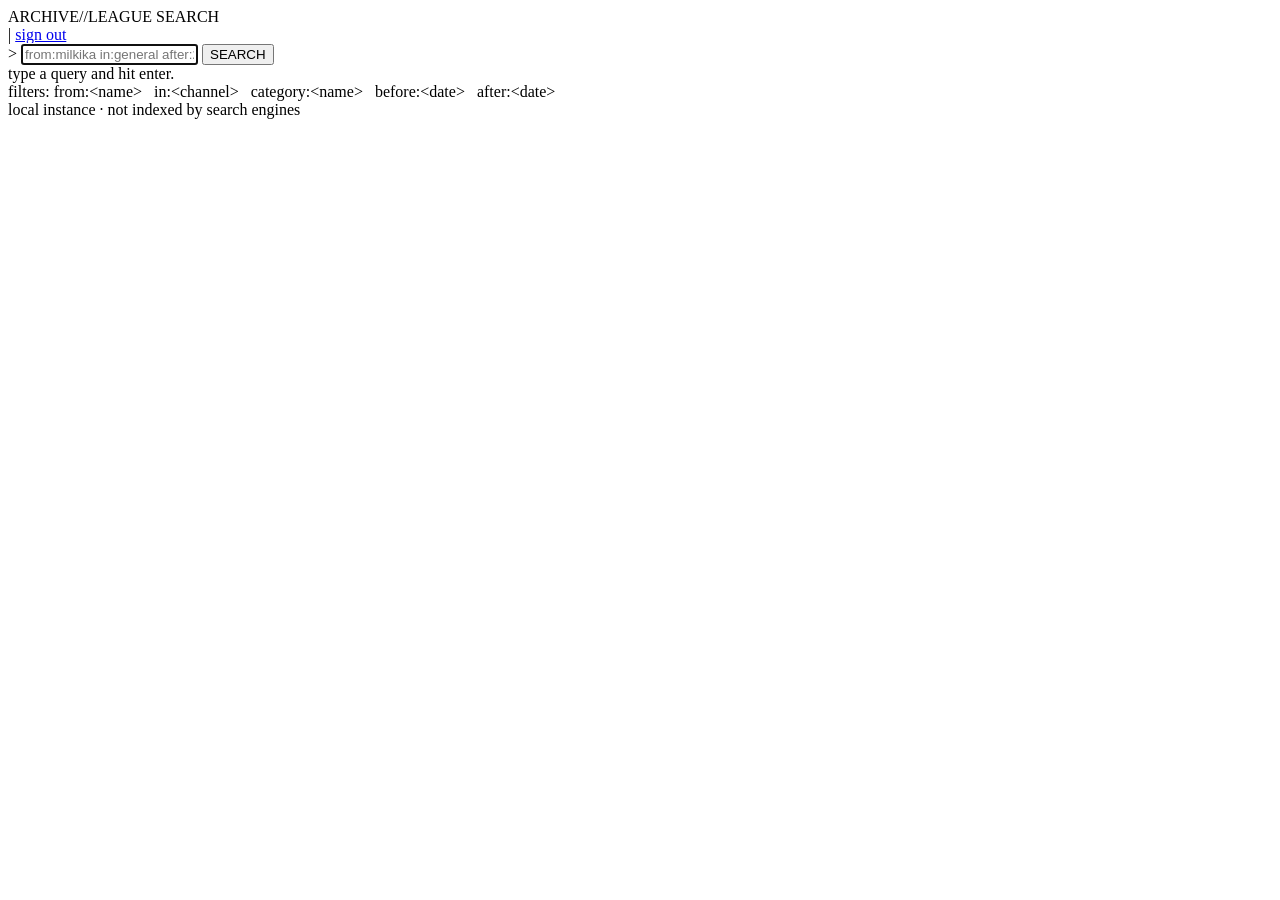
==== archiver/static/index.html @ c7957c12 "feat: private, auth-gated web search app (archive serve) Implements the design spec: a Flask app ser" ====
<!doctype html>
<html lang="en">
<head>
<meta charset="utf-8">
<meta name="viewport" content="width=device-width, initial-scale=1">
<title>Archive // Search</title>
<link rel="stylesheet" href="/static/app.css">
</head>
<body>
<div class="topbar">
  <div class="brand">ARCHIVE<span class="slash">//</span>LEAGUE SEARCH</div>
  <div class="operator">
    <span class="dot"></span>
    <span id="operator-name"></span>
    <span>|</span>
    <a href="/logout">sign out</a>
  </div>
</div>

<div class="search-wrap">
  <form id="search-form" class="search-bar">
    <span class="prompt">&gt;</span>
    <input type="text" id="query" name="query" placeholder="from:milkika in:general after:2025-09-01" autofocus>
    <button type="submit">SEARCH</button>
  </form>
</div>

<div class="meta" id="meta" style="display:none"></div>

<div class="results-wrap">
  <div class="results" id="results">
    <div class="hint">
      type a query and hit enter.<br>
      filters: from:&lt;name&gt; &nbsp; in:&lt;channel&gt; &nbsp; category:&lt;name&gt; &nbsp; before:&lt;date&gt; &nbsp; after:&lt;date&gt;
    </div>
  </div>
</div>

<div class="footer">
  <span>local instance &middot; not indexed by search engines</span>
  <span></span>
</div>

<script src="/static/app.js"></script>
</body>
</html>
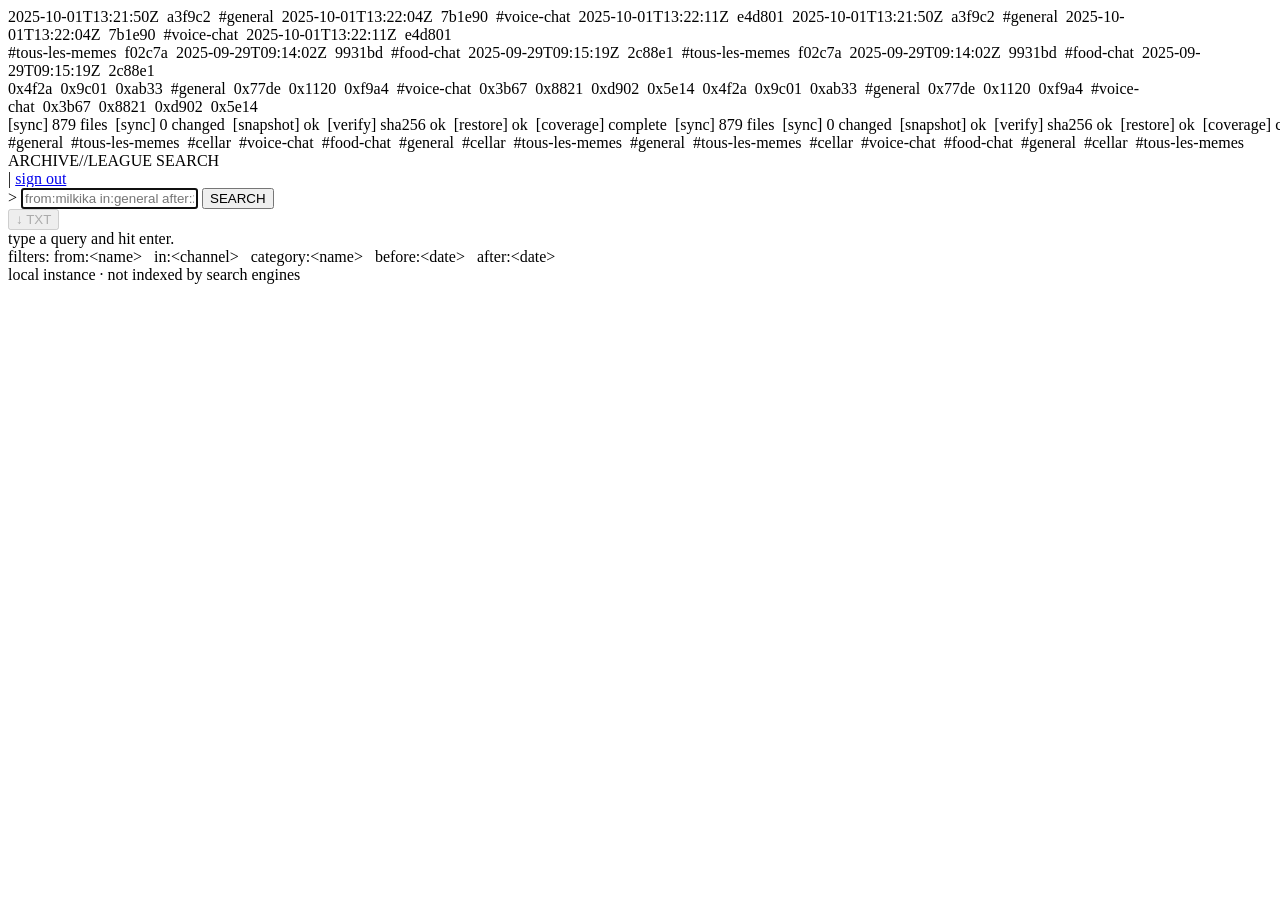
==== commit 05b36c43: "feat: web UI polish -- loading state, stats panel, download, ambient bg Per user feedback on the liv" ====
--- a/archiver/static/index.html
+++ b/archiver/static/index.html
@@ -7,38 +7,56 @@
 <link rel="stylesheet" href="/static/app.css">
 </head>
 <body>
-<div class="topbar">
-  <div class="brand">ARCHIVE<span class="slash">//</span>LEAGUE SEARCH</div>
-  <div class="operator">
-    <span class="dot"></span>
-    <span id="operator-name"></span>
-    <span>|</span>
-    <a href="/logout">sign out</a>
-  </div>
+<div class="bg-lanes" aria-hidden="true">
+  <div class="lane-row"><div class="lane lane-left">2025-10-01T13:21:50Z&nbsp;&nbsp;a3f9c2&nbsp;&nbsp;#general&nbsp;&nbsp;2025-10-01T13:22:04Z&nbsp;&nbsp;7b1e90&nbsp;&nbsp;#voice-chat&nbsp;&nbsp;2025-10-01T13:22:11Z&nbsp;&nbsp;e4d801&nbsp;&nbsp;2025-10-01T13:21:50Z&nbsp;&nbsp;a3f9c2&nbsp;&nbsp;#general&nbsp;&nbsp;2025-10-01T13:22:04Z&nbsp;&nbsp;7b1e90&nbsp;&nbsp;#voice-chat&nbsp;&nbsp;2025-10-01T13:22:11Z&nbsp;&nbsp;e4d801&nbsp;&nbsp;</div></div>
+  <div class="lane-row"><div class="lane lane-right">#tous-les-memes&nbsp;&nbsp;f02c7a&nbsp;&nbsp;2025-09-29T09:14:02Z&nbsp;&nbsp;9931bd&nbsp;&nbsp;#food-chat&nbsp;&nbsp;2025-09-29T09:15:19Z&nbsp;&nbsp;2c88e1&nbsp;&nbsp;#tous-les-memes&nbsp;&nbsp;f02c7a&nbsp;&nbsp;2025-09-29T09:14:02Z&nbsp;&nbsp;9931bd&nbsp;&nbsp;#food-chat&nbsp;&nbsp;2025-09-29T09:15:19Z&nbsp;&nbsp;2c88e1&nbsp;&nbsp;</div></div>
+  <div class="lane-row"><div class="lane lane-left">0x4f2a&nbsp;&nbsp;0x9c01&nbsp;&nbsp;0xab33&nbsp;&nbsp;#general&nbsp;&nbsp;0x77de&nbsp;&nbsp;0x1120&nbsp;&nbsp;0xf9a4&nbsp;&nbsp;#voice-chat&nbsp;&nbsp;0x3b67&nbsp;&nbsp;0x8821&nbsp;&nbsp;0xd902&nbsp;&nbsp;0x5e14&nbsp;&nbsp;0x4f2a&nbsp;&nbsp;0x9c01&nbsp;&nbsp;0xab33&nbsp;&nbsp;#general&nbsp;&nbsp;0x77de&nbsp;&nbsp;0x1120&nbsp;&nbsp;0xf9a4&nbsp;&nbsp;#voice-chat&nbsp;&nbsp;0x3b67&nbsp;&nbsp;0x8821&nbsp;&nbsp;0xd902&nbsp;&nbsp;0x5e14&nbsp;&nbsp;</div></div>
+  <div class="lane-row"><div class="lane lane-right">[sync]&nbsp;879&nbsp;files&nbsp;&nbsp;[sync]&nbsp;0&nbsp;changed&nbsp;&nbsp;[snapshot]&nbsp;ok&nbsp;&nbsp;[verify]&nbsp;sha256&nbsp;ok&nbsp;&nbsp;[restore]&nbsp;ok&nbsp;&nbsp;[coverage]&nbsp;complete&nbsp;&nbsp;[sync]&nbsp;879&nbsp;files&nbsp;&nbsp;[sync]&nbsp;0&nbsp;changed&nbsp;&nbsp;[snapshot]&nbsp;ok&nbsp;&nbsp;[verify]&nbsp;sha256&nbsp;ok&nbsp;&nbsp;[restore]&nbsp;ok&nbsp;&nbsp;[coverage]&nbsp;complete&nbsp;&nbsp;</div></div>
+  <div class="lane-row"><div class="lane lane-left">#general&nbsp;&nbsp;#tous-les-memes&nbsp;&nbsp;#cellar&nbsp;&nbsp;#voice-chat&nbsp;&nbsp;#food-chat&nbsp;&nbsp;#general&nbsp;&nbsp;#cellar&nbsp;&nbsp;#tous-les-memes&nbsp;&nbsp;#general&nbsp;&nbsp;#tous-les-memes&nbsp;&nbsp;#cellar&nbsp;&nbsp;#voice-chat&nbsp;&nbsp;#food-chat&nbsp;&nbsp;#general&nbsp;&nbsp;#cellar&nbsp;&nbsp;#tous-les-memes&nbsp;&nbsp;</div></div>
 </div>
 
-<div class="search-wrap">
-  <form id="search-form" class="search-bar">
-    <span class="prompt">&gt;</span>
-    <input type="text" id="query" name="query" placeholder="from:milkika in:general after:2025-09-01" autofocus>
-    <button type="submit">SEARCH</button>
-  </form>
-</div>
-
-<div class="meta" id="meta" style="display:none"></div>
-
-<div class="results-wrap">
-  <div class="results" id="results">
-    <div class="hint">
-      type a query and hit enter.<br>
-      filters: from:&lt;name&gt; &nbsp; in:&lt;channel&gt; &nbsp; category:&lt;name&gt; &nbsp; before:&lt;date&gt; &nbsp; after:&lt;date&gt;
+<div class="page">
+  <div class="topbar">
+    <div class="brand">ARCHIVE<span class="slash">//</span>LEAGUE SEARCH</div>
+    <div class="operator">
+      <span class="dot"></span>
+      <span id="operator-name"></span>
+      <span>|</span>
+      <a href="/logout">sign out</a>
     </div>
   </div>
-</div>
 
-<div class="footer">
-  <span>local instance &middot; not indexed by search engines</span>
-  <span></span>
+  <div class="search-wrap">
+    <form id="search-form" class="search-bar">
+      <span class="prompt">&gt;</span>
+      <input type="text" id="query" name="query" placeholder="from:milkika in:general after:2025-09-01" autofocus>
+      <span id="spinner" class="spinner" hidden></span>
+      <span id="cursor" class="cursor"></span>
+      <button type="submit">SEARCH</button>
+    </form>
+    <button id="download-btn" class="download-btn" disabled>&darr; TXT</button>
+  </div>
+
+  <div class="stats" id="stats" style="display:none">
+    <div class="stat-cell"><div class="stat-label">MATCHES</div><div class="stat-value accent" id="stat-count"></div></div>
+    <div class="stat-cell"><div class="stat-label">SPAN</div><div class="stat-value" id="stat-span"></div></div>
+    <div class="stat-cell"><div class="stat-label">FREQUENCY</div><div class="stat-value" id="stat-freq"></div></div>
+    <div class="stat-cell stat-words"><div class="stat-label">TOP WORDS</div><div class="stat-value" id="stat-words"></div></div>
+  </div>
+
+  <div class="results-wrap">
+    <div class="results" id="results">
+      <div class="hint">
+        type a query and hit enter.<br>
+        filters: from:&lt;name&gt; &nbsp; in:&lt;channel&gt; &nbsp; category:&lt;name&gt; &nbsp; before:&lt;date&gt; &nbsp; after:&lt;date&gt;
+      </div>
+    </div>
+  </div>
+
+  <div class="footer">
+    <span>local instance &middot; not indexed by search engines</span>
+    <span id="typewriter" class="typewriter"></span>
+  </div>
 </div>
 
 <script src="/static/app.js"></script>
